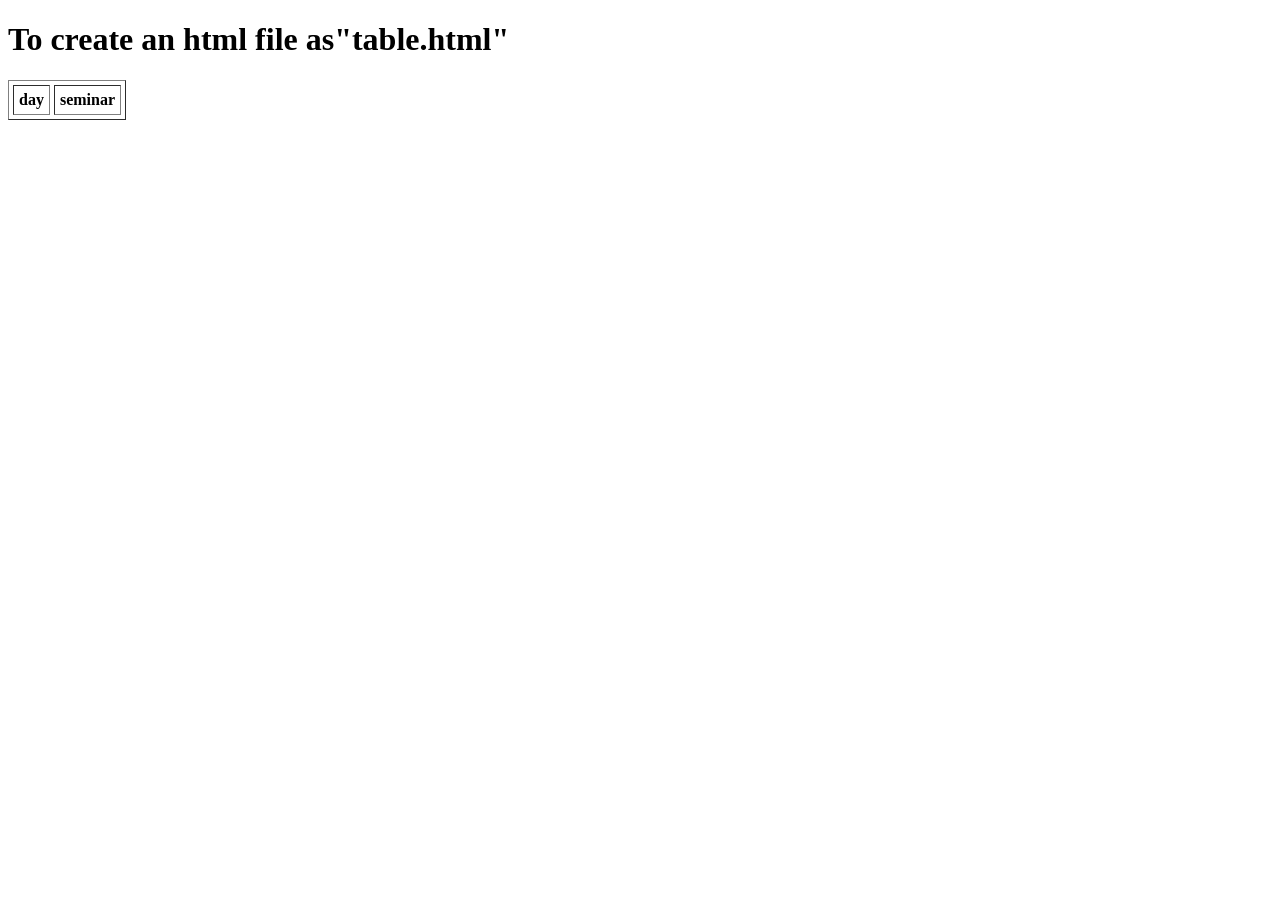
==== task1/index.html @ d0f09bba "task 1" ====
<!DOCTYPE html>
<html lang="en">
<head>
    <meta charset="UTF-8">
    <meta name="viewport" content="width=device-width, initial-scale=1.0">
    <title>Document</title>
</head>
<body>
    <h1>To create an html file as"table.html"</h1>
<table border="1" cellpadding="5" cellspacing="4">
<tr>
  <th rowspan="3"> day</th>
  <th colspan="2">seminar</th>


</tr>



</table>






</body>
</html>
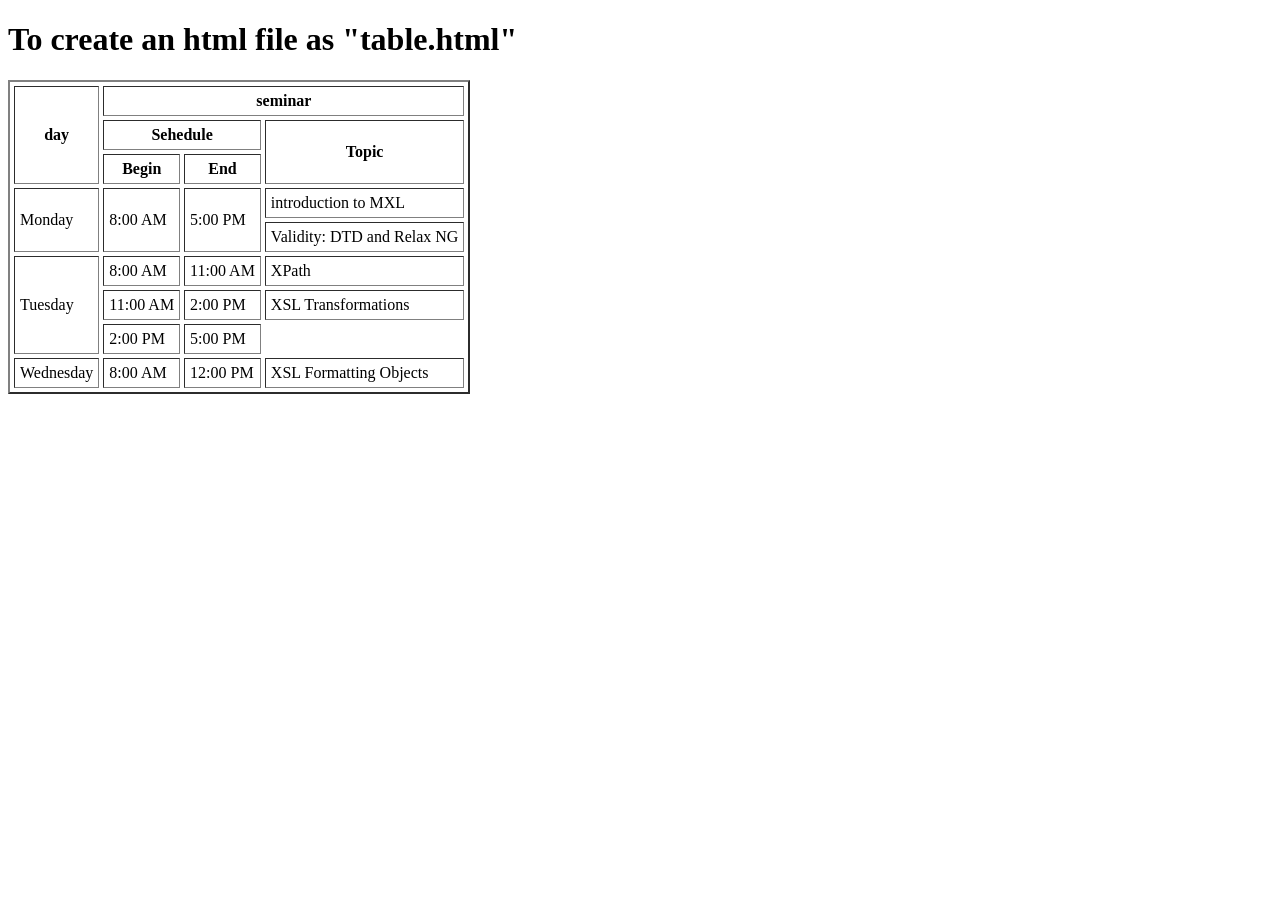
==== commit 70ae9578: "task1" ====
--- a/task1/index.html
+++ b/task1/index.html
@@ -6,23 +6,52 @@
     <title>Document</title>
 </head>
 <body>
-    <h1>To create an html file as"table.html"</h1>
-<table border="1" cellpadding="5" cellspacing="4">
+    <h1>To create an html file as "table.html" </h1>
+<table border="2" cellpadding="5" cellspacing="4">
 <tr>
-  <th rowspan="3"> day</th>
-  <th colspan="2">seminar</th>
-
-
+    <th rowspan="3">day</th>
+    <th colspan="3">seminar</th>
 </tr>
-
-
-
+<tr>
+    <th colspan="2">Sehedule</th>
+    <th rowspan="2">Topic</th>
+</tr>
+<tr>
+    <th>Begin</th>
+    <th>End</th>
+</tr>
+<tr>
+    <td rowspan="2">Monday</td>
+    <td rowspan="2">8:00 AM</td>
+    <td rowspan="2">5:00 PM</td>
+    <td>introduction to MXL</td>
+</tr>
+<tr>
+    <td>Validity: DTD and Relax NG</td>
+</tr>
+<tr>
+    <td rowspan="3">Tuesday</td>
+    <td>8:00 AM</td>
+    
+    <td>11:00 AM</td>
+    <td> XPath</td>
+</tr>
+<tr>
+    <td>11:00 AM</td>
+    <td>2:00 PM</td>
+    <td> XSL Transformations</td>
+</tr>
+<tr>
+    <td>2:00 PM</td>
+    <td>5:00 PM</td>
+</tr>
+<tr>
+    <td>Wednesday</td>
+    <td>8:00 AM</td>
+    <td>12:00 PM</td>
+    <td>XSL Formatting Objects</td>
+</tr>
 </table>
-
-
-
-
-
 
 </body>
 </html>
